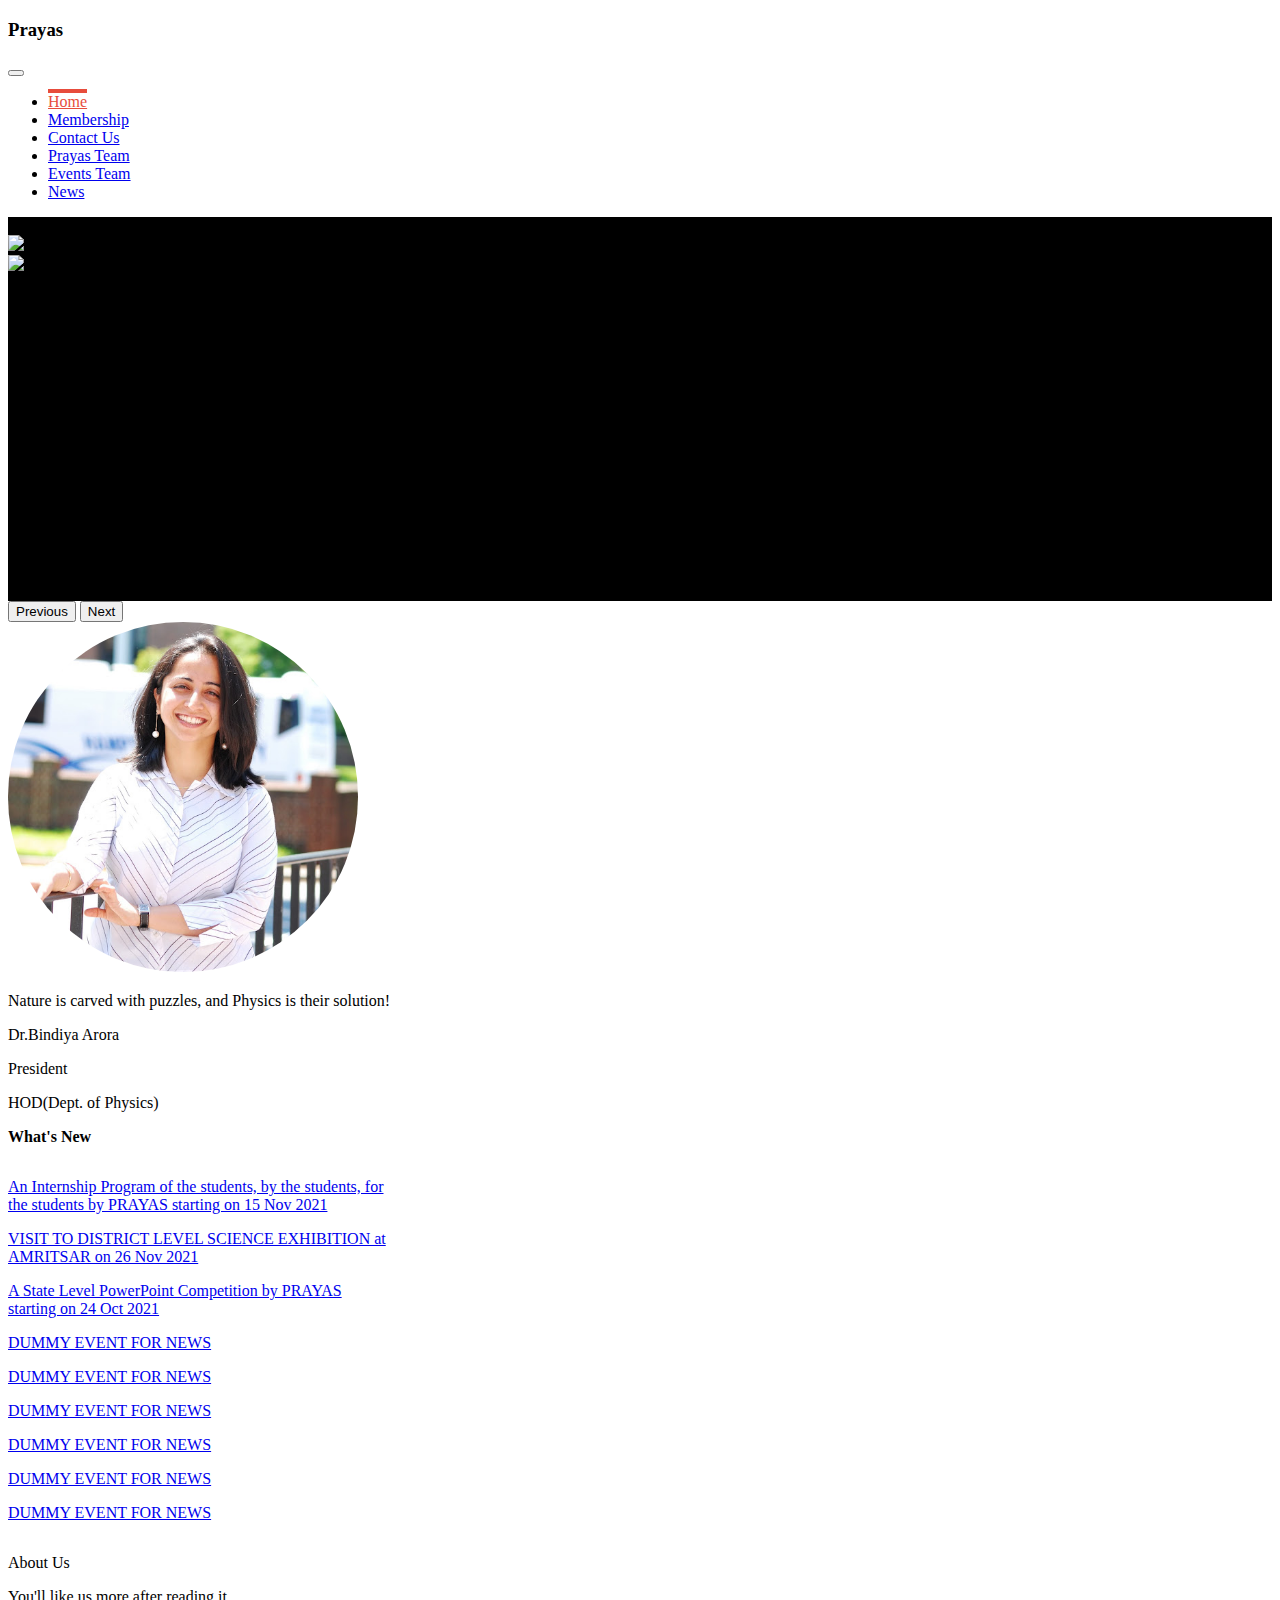
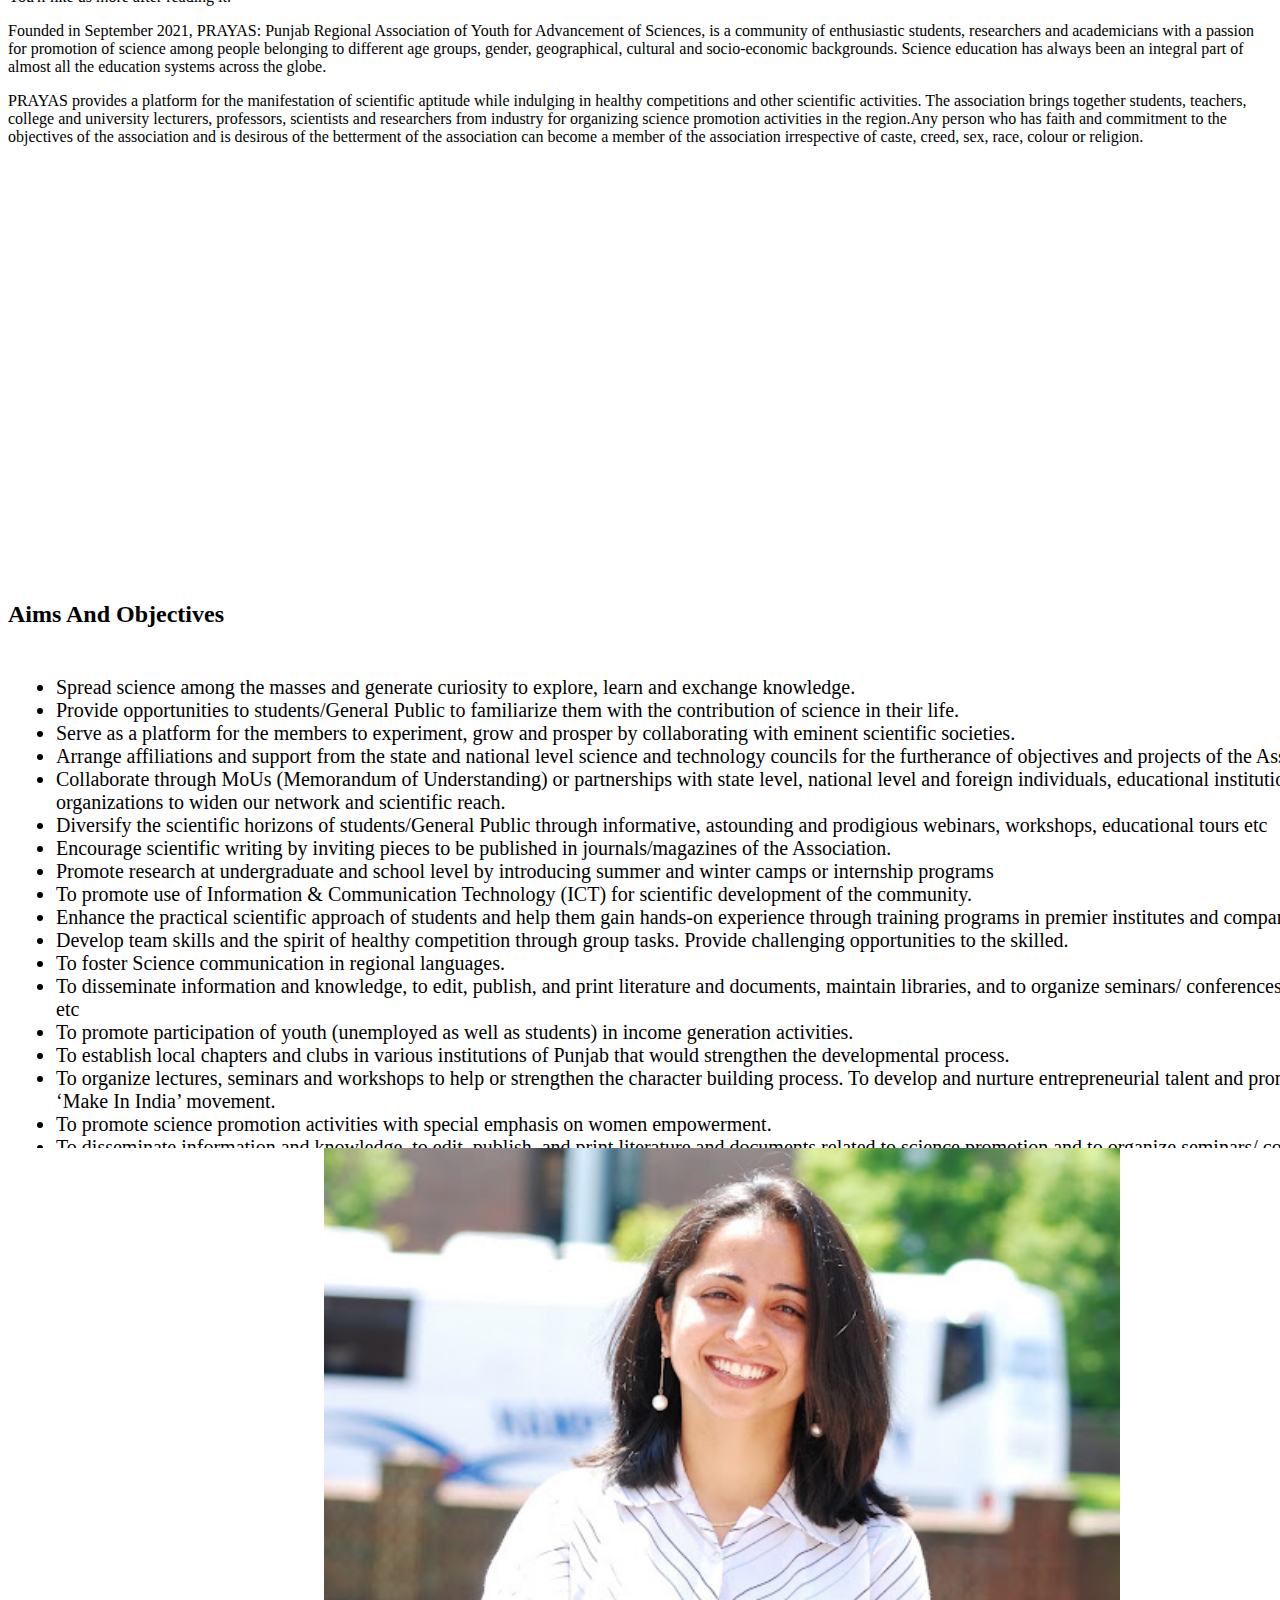
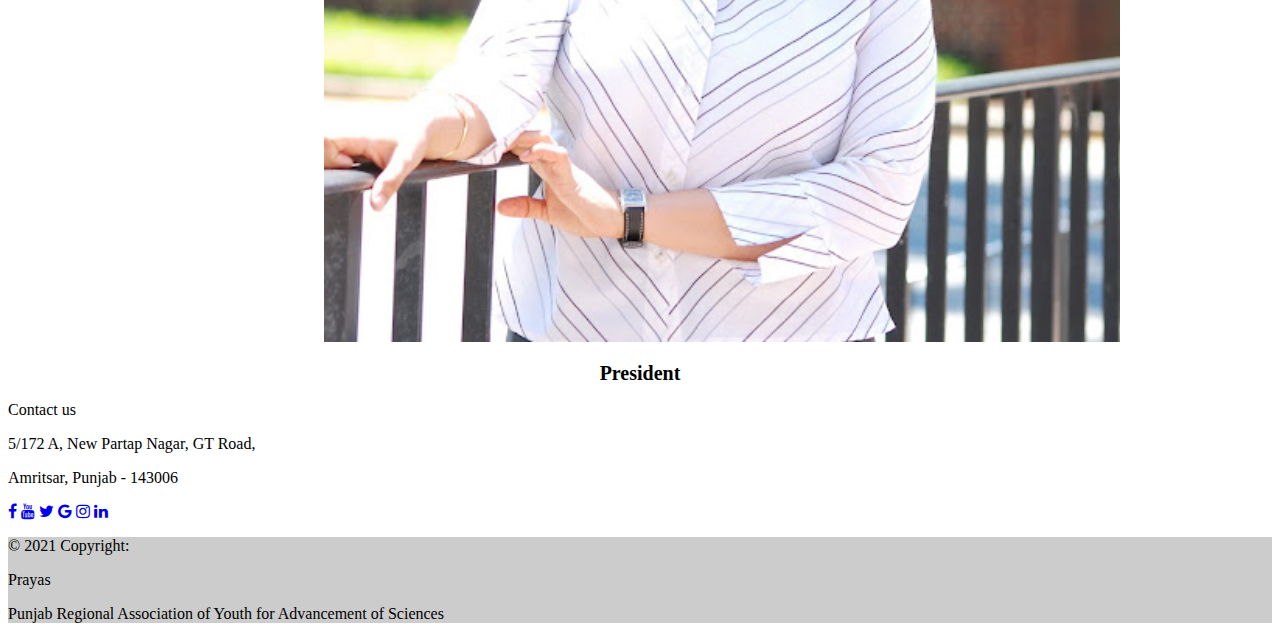
==== index.html @ 65cee2c6 "changes" ====
<!DOCTYPE html>
<html lang="en">
  <head>
    <meta charset="UTF-8" />

    <link
      href="https://cdn.jsdelivr.net/npm/bootstrap@5.1.3/dist/css/bootstrap.min.css"
      rel="stylesheet"
      integrity="sha384-1BmE4kWBq78iYhFldvKuhfTAU6auU8tT94WrHftjDbrCEXSU1oBoqyl2QvZ6jIW3"
      crossorigin="anonymous"
    />
    <link rel="stylesheet" href="style.css" />
    <link
      rel="stylesheet"
      href="https://cdnjs.cloudflare.com/ajax/libs/font-awesome/4.7.0/css/font-awesome.min.css"
    />

    <script src="https://code.jquery.com/jquery-3.6.0.min.js" integrity="sha256-/xUj+3OJU5yExlq6GSYGSHk7tPXikynS7ogEvDej/m4=" crossorigin="anonymous"></script>
    <link href="https://cdn.jsdelivr.net/npm/bootstrap@5.1.3/dist/css/bootstrap.min.css" rel="stylesheet" integrity="sha384-1BmE4kWBq78iYhFldvKuhfTAU6auU8tT94WrHftjDbrCEXSU1oBoqyl2QvZ6jIW3" crossorigin="anonymous">
    <link rel="stylesheet" href="style.css">
    <link rel="stylesheet" href="https://cdnjs.cloudflare.com/ajax/libs/font-awesome/4.7.0/css/font-awesome.min.css">
    <script src="script.js"></script>
    <title>Prayas</title>
</head>
<body>
<nav class="navbar sticky-top navbar-expand-lg bg-dark navbar-dark py-3">
    <div class="container">
        <div class="navbar-header ">
        <h3 class="navbar-brand py-2">Prayas</h3>
        </div>
        <button
          class="navbar-toggler"
          type="button"
          data-bs-toggle="collapse"
          data-bs-target="#navmenu"
        >
          <span class="navbar-toggler-icon"></span>
        </button>
        <div class="collapse navbar-collapse" id="navmenu">
            <ul class="navbar-nav ms-auto">
                <li class="nav-item">
                    <a href="#home" class="nav-link active">Home</a>
                </li>
                <li class="nav-item">
                    <a href="./member.html" class="nav-link">Membership</a>
                </li>
                <li class="nav-item">
                    <a href="#contact" class="nav-link">Contact Us</a>
                </li>
                <li class="nav-item">
                    <a href="./prayas_team.html" class="nav-link">Prayas Team</a>
                </li>
                <li class="nav-item">
                    <a href="#evnts" class="nav-link">Events Team</a>
                </li>
                <li class="nav-item">
                    <a href="#news" class="nav-link">News</a>
                </li>
            </ul>
        </div>
      </div>
    </nav>

<section class = "py-3" id="home">
    <div id="carouselExampleControls" class="carousel slide" data-bs-ride="carousel">
        <div class="carousel-inner car-size">
          <div class="carousel-item active">
            <img
            src="https://images.unsplash.com/photo-1517960413843-0aee8e2b3285?ixlib=rb-1.2.1&ixid=MnwxMjA3fDB8MHxleHBsb3JlLWZlZWR8MXx8fGVufDB8fHx8&w=1000&q=80"
            class="img-style w-100" alt=>
          </div>
          <div class="carousel-item">
            <img
              src="https://cdn.pocket-lint.com/r/s/1200x/assets/images/151442-cameras-feature-stunning-photos-from-the-national-sony-world-photography-awards-2020-image1-evuxphd3mr.jpg"
              class="img-style w-100"
            />
          </div>
          <div class="carousel-item">
            <img
              src="https://media.wired.com/photos/5fb70f2ce7b75db783b7012c/master/pass/Gear-Photos-597589287.jpg"
              class="img-style w-100"
            />
          </div>
        </div>
        <button
          class="carousel-control-prev"
          type="button"
          data-bs-target="#carouselExampleControls"
          data-bs-slide="prev"
        >
          <span class="carousel-control-prev-icon" aria-hidden="true"></span>
          <span class="visually-hidden">Previous</span>
        </button>
        <button
          class="carousel-control-next"
          type="button"
          data-bs-target="#carouselExampleControls"
          data-bs-slide="next"
        >
          <span class="carousel-control-next-icon" aria-hidden="true"></span>
          <span class="visually-hidden">Next</span>
        </button>
      </div>
    </section>

    <section>
      <div class="container">
        <div class="d-flex justify-content-between">
          <div>
            <div class="row justify-content-center">
              <img id="president" src="prayas_images\President.jpeg" alt="" />
              <p class="fw-normal lead text-dark text-center">
                Nature is carved with puzzles, and Physics is their solution!
              </p>
            </div>

            <div class="row bg-light text-center mt-5 justify-content-center">
              <p class="h3 text-dark">Dr.Bindiya Arora</p>
              <p class="fw-normal lead text-dark">President</p>
              <p class="fw-normal lead text-dark">HOD(Dept. of Physics)</p>
            </div>
          </div>

          <div class="p-5">
            <p class="lead text-light">
              <span class="bg-dark p-2" style="border-radius: 35%"
                ><b>What's New</b></span
              >
            </p>
            <div class="list-group border border-dark" id="news">
              <a
                href="https://sites.google.com/view/prayasfellowship/home?authuser=3"
                target="_blank"
                class="list-group-item list-group-item-action myElement"
              >
                <p class="myElement">
                  An Internship Program of the students, by the students, for
                  the students by PRAYAS starting on 15 Nov 2021
                </p>
              </a>
              <a
                href="#"
                class="list-group-item list-group-item-action myElement"
                ><p class="myElement">
                  VISIT TO DISTRICT LEVEL SCIENCE EXHIBITION at AMRITSAR on 26
                  Nov 2021
                </p></a
              >
              <a
                href="https://www.instagram.com/p/CVFcVzNpt9W/"
                target="_blank"
                class="list-group-item list-group-item-action myElement"
                ><p class="myElement">
                  A State Level PowerPoint Competition by PRAYAS starting on 24
                  Oct 2021
                </p></a
              >
              <a
                href="#"
                class="list-group-item list-group-item-action myElement"
                ><p class="myElement">DUMMY EVENT FOR NEWS</p></a
              >
              <a
                href="#"
                class="list-group-item list-group-item-action myElement"
                ><p class="myElement">DUMMY EVENT FOR NEWS</p></a
              >
              <a
                href="#"
                class="list-group-item list-group-item-action myElement"
                ><p class="myElement">DUMMY EVENT FOR NEWS</p></a
              >
              <a
                href="#"
                class="list-group-item list-group-item-action myElement"
                ><p class="myElement">DUMMY EVENT FOR NEWS</p></a
              >
              <a
                href="#"
                class="list-group-item list-group-item-action myElement"
                ><p class="myElement">DUMMY EVENT FOR NEWS</p></a
              >
              <a
                href="#"
                class="list-group-item list-group-item-action myElement"
                ><p class="myElement">DUMMY EVENT FOR NEWS</p></a
              >
            </div>
          </div>
        </div>
      </div>
    </section>

<!-- About us -->
<section class="bg-light mt-5 mb-5">
  <div class="container">
    <div class="row justify-content-evenly align-items-center">
      <div class="col">
        <p class="h2 pb-2 border-bottom border-dark">About Us</p>
        <p>You'll like us more after reading it.</p>
        <p class="pt-2 fw-normal lead text-align">
          Founded in September 2021, PRAYAS: Punjab Regional Association of
          Youth for Advancement of Sciences, is a community of enthusiastic
          students, researchers and academicians with a passion for
          promotion of science among people belonging to different age
          groups, gender, geographical, cultural and socio-economic
          backgrounds. Science education has always been an integral part of
          almost all the education systems across the globe.
        </p>
        <p class="pt-2 fw-normal lead text-align">
          PRAYAS provides a platform for the manifestation of scientific
          aptitude while indulging in healthy competitions and other
          scientific activities. The association brings together students,
          teachers, college and university lecturers, professors, scientists
          and researchers from industry for organizing science promotion
          activities in the region.Any person who has faith and commitment
          to the objectives of the association and is desirous of the
          betterment of the association can become a member of the
          association irrespective of caste, creed, sex, race, colour or
          religion.
        </p>
      </div>
      <div class="col">
        <iframe
          width="660"
          height="415"
          src="https://www.youtube.com/embed/JRkEW9ooiVI"
          title="YouTube video player"
          frameborder="0"
          allow="accelerometer; autoplay; clipboard-write; encrypted-media; gyroscope; picture-in-picture"
          allowfullscreen
        ></iframe>
      </div>
    </div>
  </div>
</section>


<!-- AIMS AND OBJECTIVES-->
<section class = 'bg-light mt-5 mb-5 '>
    <div class="container">
        <div class="row">
            <div class="col">
                <h2 class = "pb-2 border-bottom border-dark">Aims And Objectives</h2>
                <div class="scroll-bg">
                    <div class="scroll-div">
                        <div class="scroll-object">
                            <ul class = "li-text">
                                <li>Spread science among the masses and generate curiosity to explore, learn and exchange knowledge. </li>
                                <li>Provide opportunities to students/General Public to familiarize them with the contribution of science in their life.</li>
                                <li>Serve as a platform for the members to experiment, grow and prosper by collaborating with eminent scientific societies.</li>
                                <li>Arrange affiliations and support from the state and national level science and technology councils for the furtherance of objectives and projects of the Association.  </li>
                                <li>Collaborate through MoUs (Memorandum of Understanding) or partnerships with state level, national level and foreign individuals, educational institutions and organizations to widen our network and scientific reach. </li>
                                <li>Diversify the scientific horizons of students/General Public through informative, astounding and prodigious webinars, workshops, educational tours etc</li>
                                <li> Encourage scientific writing by inviting pieces to be published in journals/magazines of the Association.</li>
                                <li>Promote research at undergraduate and school level by introducing summer and winter camps or internship programs</li>
                                <li>To promote use of Information & Communication Technology (ICT) for scientific development of the community.  </li>
                                <li>Enhance the practical scientific approach of students and help them gain hands-on  experience through training programs in premier institutes and companies.</li>
                                <li>Develop team skills and the spirit of healthy competition through group tasks.  Provide challenging opportunities to the skilled.</li>
                                <li>To foster Science communication in regional languages.</li>
                                <li>To disseminate information and knowledge, to edit, publish, and print literature and documents, maintain libraries, and to organize seminars/ conferences/ meetings etc</li>
                                <li>To promote participation of youth (unemployed as well as students) in income generation activities.</li>
                                <li>To establish local chapters and clubs in various institutions of Punjab that would strengthen the developmental process. </li>
                                <li>To organize lectures, seminars and workshops to help or strengthen the character building process.  To develop and nurture entrepreneurial talent and promote the ‘Make In India’ movement.</li>
                                <li>To promote science promotion activities with special emphasis on women empowerment. </li>
                                <li>To disseminate information and knowledge, to edit, publish, and print literature and documents related to science promotion and to organize seminars/ conferences/ meetings etc.</li>
                                <li>To work for environmental awareness, sustainable development and participative management of local natural resources for village level development.  </li>
                                <li>To arrange and organize various kinds of child welfare programmes/activities.</li>
                                <li> To conduct research in science education and other disciplines on the different subjects relating to science education. </li>
                                <li> To do all such acts, as may be useful and necessary for the attainment of the above objects</li>
                            </ul>
                        </div>
                    </div>
                </div>
            </div>
            <div class="col ml-5 py-3">
                <div class="img-with-text-below">
                <img src="./Images/President.jpeg" class="press-img" alt="...">
                <p><div style="text-align: center; font-size: 20px;" ><b>President</b></div></p>
                </div>
            </div>
        </div>
    </div>
</section>

    <!-- Footer -->
    <footer class="bg-dark text-center text-white">
      <div class="container">
        <!-- Contact us -->
        <section class="mb-4" id="contact">
          <p class="h3 pb-2 border-bottom border-light">Contact us</p>
          <p>5/172 A, New Partap Nagar, GT Road,</p>
          <p>Amritsar, Punjab - 143006</p>
          <a
            class="btn btn-outline-light btn-floating m-1"
            href="https://www.facebook.com/profile.php?id=100073539512979"
            role="button"
            target="_blank"
            data-toggle="tooltip"
            title="Prayas Punjab"
            ><i class="fa fa-facebook"></i
          ></a>
          <a
            class="btn btn-outline-light btn-floating m-1"
            href="https://www.youtube.com/channel/UCmA3kHQX3b5JUBUaGUchQCQ"
            role="button"
            target="_blank"
            data-toggle="tooltip"
            title="PRAYAS"
            ><i class="fa fa-youtube"></i
          ></a>
          <a
            class="btn btn-outline-light btn-floating m-1"
            href="https://twitter.com/PrayasPunjab"
            role="button"
            target="_blank"
            data-toggle="tooltip"
            title="@PrayasPunjab"
            ><i class="fa fa-twitter"></i
          ></a>

          <a
            class="btn btn-outline-light btn-floating m-1"
            href="#"
            role="button"
            target="_blank"
            ><i class="fa fa-google"></i
          ></a>

          <a
            class="btn btn-outline-light btn-floating m-1"
            href="https://www.instagram.com/prayas_punjab/"
            role="button"
            target="_blank"
            data-toggle="tooltip"
            title="@prayas_punjab"
            ><i class="fa fa-instagram"></i
          ></a>

          <a
            class="btn btn-outline-light btn-floating m-1"
            href="https://www.linkedin.com/in/prayas-punjab-9a05b8222/"
            role="button"
            target="_blank"
            data-toggle="tooltip"
            title="PRAYAS PUNJAB"
            ><i class="fa fa-linkedin"></i
          ></a>
        </section>

        <!-- Copyright -->
        <section>
          <div class="container">
            <div
              class="text-center p-1"
              style="background-color: rgba(0, 0, 0, 0.2)"
            >
              <p>© 2021 Copyright:</p>
              <p>Prayas</p>
              <p>
                Punjab Regional Association of Youth for Advancement of Sciences
              </p>
            </div>
          </div>
        </section>
      </div>
    </footer>


<!--<script type="text/javascript">-->
<!--    $(document).on('click','ul li',function(){-->
<!--        $(this).addClass('active').siblings().removeClass('active');-->
<!--    })-->
<!--</script>-->


<script src="script.js"></script>
<script src="https://cdn.jsdelivr.net/npm/bootstrap@5.1.3/dist/js/bootstrap.bundle.min.js" integrity="sha384-ka7Sk0Gln4gmtz2MlQnikT1wXgYsOg+OMhuP+IlRH9sENBO0LRn5q+8nbTov4+1p" crossorigin="anonymous"></script>
</body>
</html>
---- style.css ----
html{
  scroll-behavior: smooth;
}

.img-style {
  height: 24rem;
  object-fit: contain;
}

.car-size {
  height: 24rem;
  background: black;
}
#news {
  overflow-y: scroll;
  max-height: 400px;
  width: 30vw;
}
#president {
  width: 350px;
  border-radius: 50%;
}
.myElement:hover {
  color: white;
  background: #0d47a1;
}
#news::-webkit-scrollbar {
  width: 8px;
  background-color: #f5f5f5;
}
#news::-webkit-scrollbar-thumb {
  background-color: black;
  outline: 1px solid slategrey;
}
.visitLink {
  display: flex;
  align-items: center;
  justify-content: center;
}
.img-container {
  width: 100vw;
  height: 50vh;
}
.press-img {
  width: 63%;
  margin-left: 25%;
}

.scroll-bg {
  width: 180%;
}
.scroll-div {
  width: 60%;
  height: 500px;
  overflow: hidden;
  overflow-y: scroll;
}
.scroll-object {
  padding: 8px;
}

div::-webkit-scrollbar {
  width: 0.5vw;
}

div::-webkit-scrollbar-thumb {
  background-color: rgba(52, 110, 235, 0.2);
}
div::-webkit-scrollbar-thumb:hover {
  background-color: rgba(52, 110, 235, 0.8);
}
/**:before,*/
/**:after{*/
/*    padding: 0;*/
/*    margin: 0;*/
/*    box-sizing: border-box;*/
/*}*/
/*a:after{*/
/*    content: "";*/
/*    position: absolute;*/
/*    background-color: #ff3c78;*/
/*    height: 3px;*/
/*    width: 0;*/
/*    left: 0;*/
/*    bottom: -10px;*/
/*    transition: 0.3s;*/
/*}*/
/*a:hover{*/
/*    color:white;*/
/*}*/
/*a:hover:after{*/
/*    width: 100%;*/
/*}*/

/*.navbar-expand-lg .navbar-nav .nav-link{*/
/*    padding: 2rem 1.2rem;*/
/*    font-size: 1.4rem;*/
/*    position: relative;*/
/*}*/
.navbar-expand-lg .navbar-nav .nav-link:hover {
  border-top: 4px solid #e74c3c;
  transition: 0.3s;
}
.navbar-expand-lg .navbar-nav .nav-link.active {
  border-top: 4px solid #e74c3c;
  color: #e74c3c;
}

.li-text{
  font-size: 1.25rem;
}


@media (max-width: 500px) {

}
---- style.css ----
html{
  scroll-behavior: smooth;
}

.img-style {
  height: 24rem;
  object-fit: contain;
}

.car-size {
  height: 24rem;
  background: black;
}
#news {
  overflow-y: scroll;
  max-height: 400px;
  width: 30vw;
}
#president {
  width: 350px;
  border-radius: 50%;
}
.myElement:hover {
  color: white;
  background: #0d47a1;
}
#news::-webkit-scrollbar {
  width: 8px;
  background-color: #f5f5f5;
}
#news::-webkit-scrollbar-thumb {
  background-color: black;
  outline: 1px solid slategrey;
}
.visitLink {
  display: flex;
  align-items: center;
  justify-content: center;
}
.img-container {
  width: 100vw;
  height: 50vh;
}
.press-img {
  width: 63%;
  margin-left: 25%;
}

.scroll-bg {
  width: 180%;
}
.scroll-div {
  width: 60%;
  height: 500px;
  overflow: hidden;
  overflow-y: scroll;
}
.scroll-object {
  padding: 8px;
}

div::-webkit-scrollbar {
  width: 0.5vw;
}

div::-webkit-scrollbar-thumb {
  background-color: rgba(52, 110, 235, 0.2);
}
div::-webkit-scrollbar-thumb:hover {
  background-color: rgba(52, 110, 235, 0.8);
}
/**:before,*/
/**:after{*/
/*    padding: 0;*/
/*    margin: 0;*/
/*    box-sizing: border-box;*/
/*}*/
/*a:after{*/
/*    content: "";*/
/*    position: absolute;*/
/*    background-color: #ff3c78;*/
/*    height: 3px;*/
/*    width: 0;*/
/*    left: 0;*/
/*    bottom: -10px;*/
/*    transition: 0.3s;*/
/*}*/
/*a:hover{*/
/*    color:white;*/
/*}*/
/*a:hover:after{*/
/*    width: 100%;*/
/*}*/

/*.navbar-expand-lg .navbar-nav .nav-link{*/
/*    padding: 2rem 1.2rem;*/
/*    font-size: 1.4rem;*/
/*    position: relative;*/
/*}*/
.navbar-expand-lg .navbar-nav .nav-link:hover {
  border-top: 4px solid #e74c3c;
  transition: 0.3s;
}
.navbar-expand-lg .navbar-nav .nav-link.active {
  border-top: 4px solid #e74c3c;
  color: #e74c3c;
}

.li-text{
  font-size: 1.25rem;
}


@media (max-width: 500px) {

}
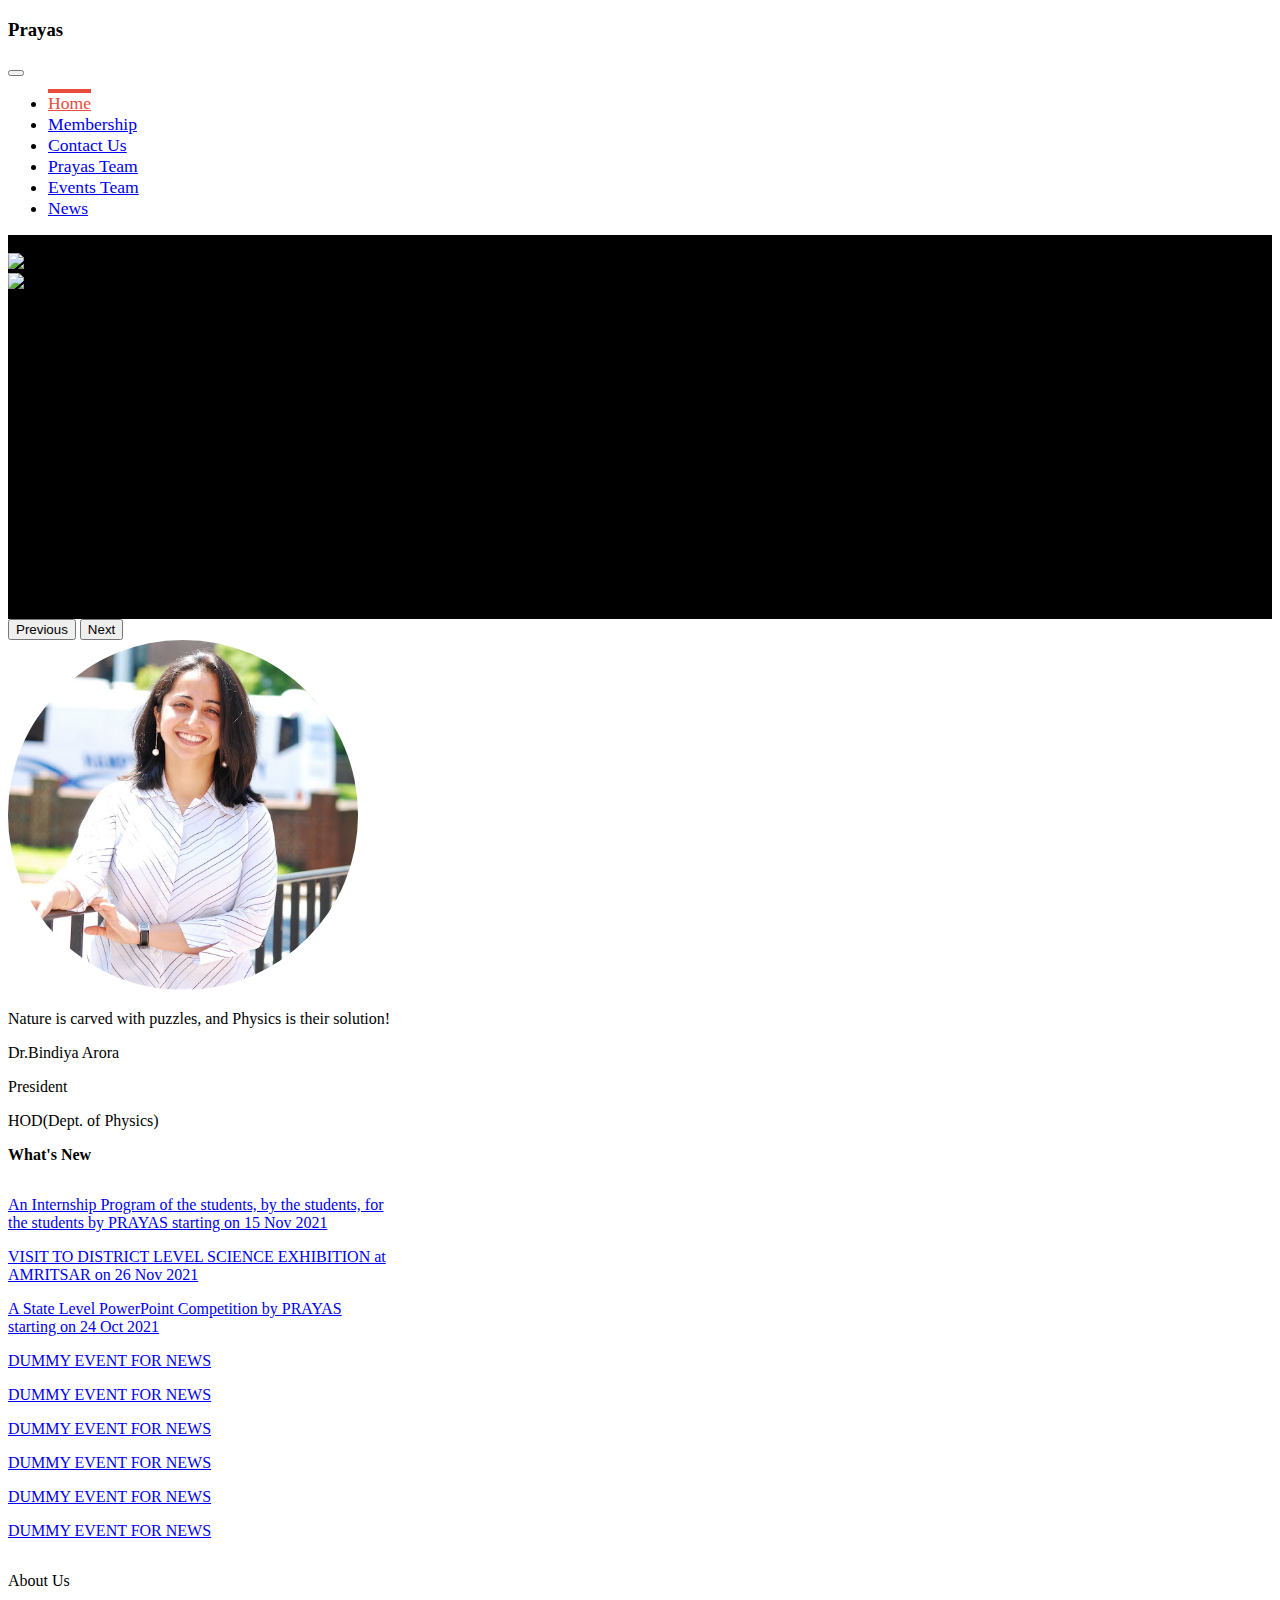
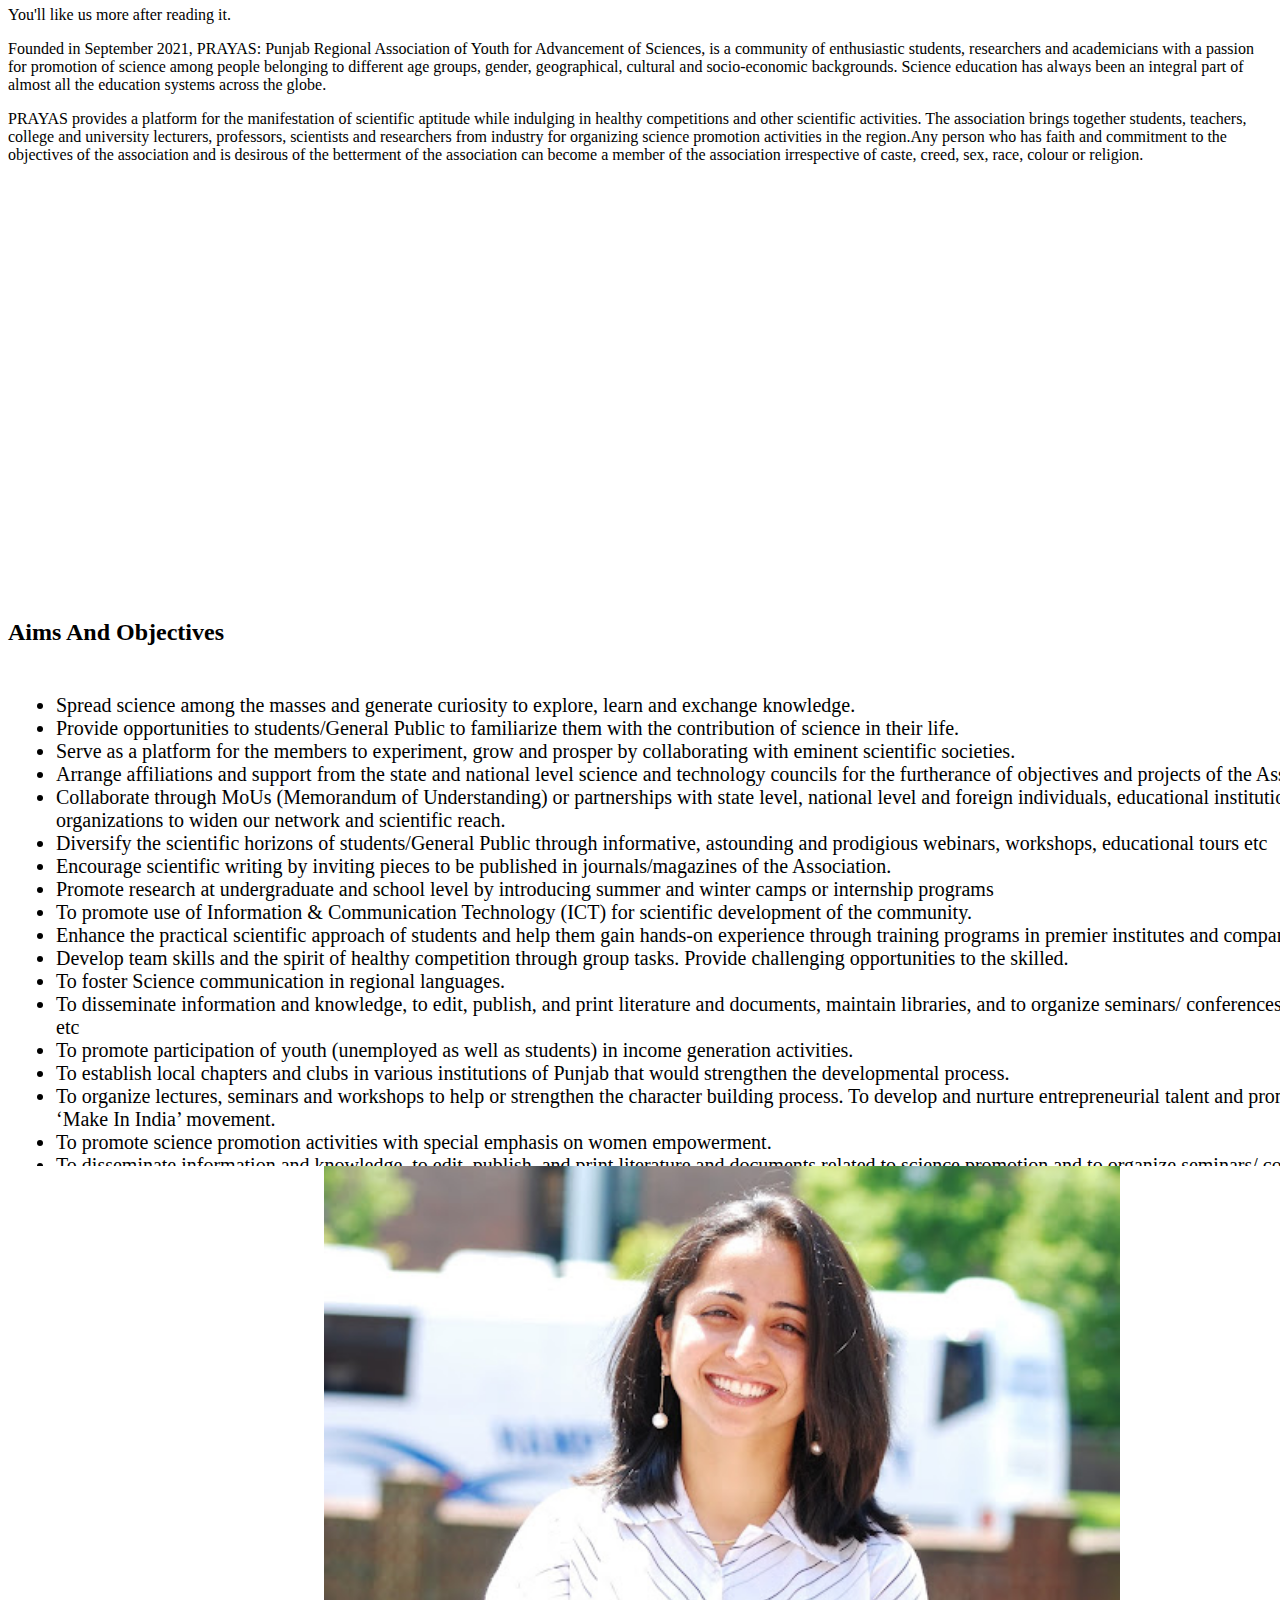
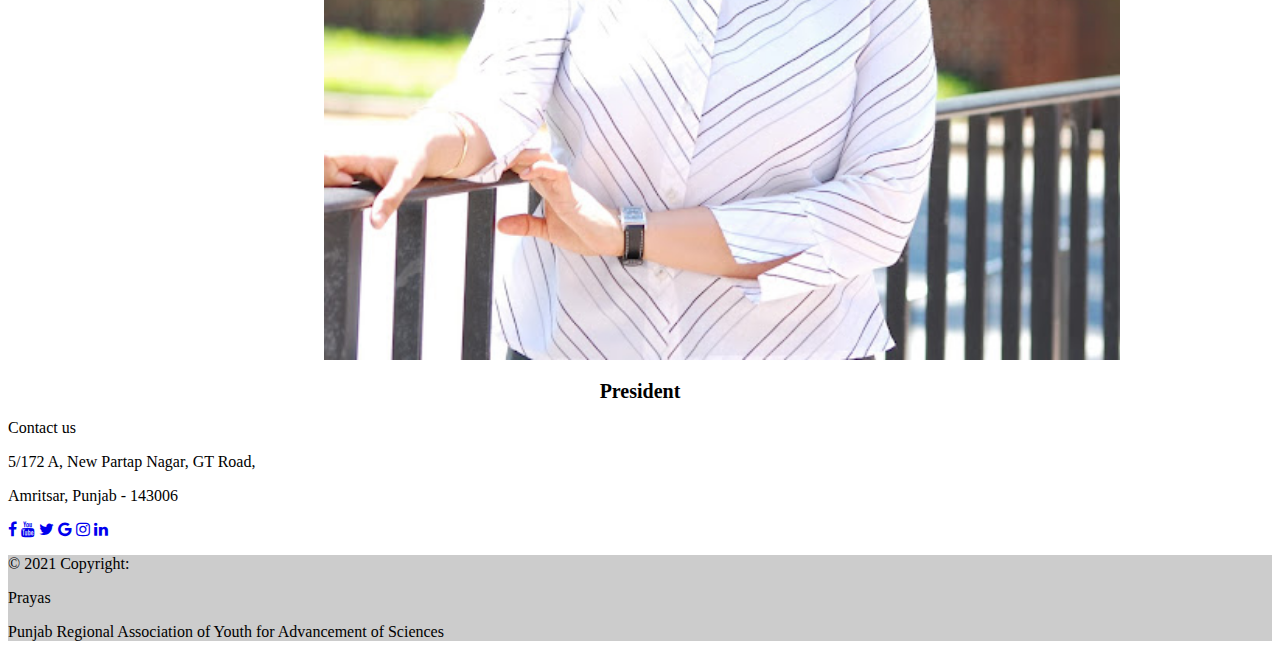
==== commit bfb90b5d: "changes9" ====
--- a/index.html
+++ b/index.html
@@ -2,6 +2,7 @@
 <html lang="en">
   <head>
     <meta charset="UTF-8" />
+      <meta content="width=device-width, initial-scale=1" name="viewport" />
 
     <link
       href="https://cdn.jsdelivr.net/npm/bootstrap@5.1.3/dist/css/bootstrap.min.css"
@@ -245,29 +246,29 @@
                 <div class="scroll-bg">
                     <div class="scroll-div">
                         <div class="scroll-object">
-                            <ul class = "li-text">
-                                <li>Spread science among the masses and generate curiosity to explore, learn and exchange knowledge. </li>
-                                <li>Provide opportunities to students/General Public to familiarize them with the contribution of science in their life.</li>
-                                <li>Serve as a platform for the members to experiment, grow and prosper by collaborating with eminent scientific societies.</li>
-                                <li>Arrange affiliations and support from the state and national level science and technology councils for the furtherance of objectives and projects of the Association.  </li>
-                                <li>Collaborate through MoUs (Memorandum of Understanding) or partnerships with state level, national level and foreign individuals, educational institutions and organizations to widen our network and scientific reach. </li>
-                                <li>Diversify the scientific horizons of students/General Public through informative, astounding and prodigious webinars, workshops, educational tours etc</li>
-                                <li> Encourage scientific writing by inviting pieces to be published in journals/magazines of the Association.</li>
-                                <li>Promote research at undergraduate and school level by introducing summer and winter camps or internship programs</li>
-                                <li>To promote use of Information & Communication Technology (ICT) for scientific development of the community.  </li>
-                                <li>Enhance the practical scientific approach of students and help them gain hands-on  experience through training programs in premier institutes and companies.</li>
-                                <li>Develop team skills and the spirit of healthy competition through group tasks.  Provide challenging opportunities to the skilled.</li>
-                                <li>To foster Science communication in regional languages.</li>
-                                <li>To disseminate information and knowledge, to edit, publish, and print literature and documents, maintain libraries, and to organize seminars/ conferences/ meetings etc</li>
-                                <li>To promote participation of youth (unemployed as well as students) in income generation activities.</li>
-                                <li>To establish local chapters and clubs in various institutions of Punjab that would strengthen the developmental process. </li>
-                                <li>To organize lectures, seminars and workshops to help or strengthen the character building process.  To develop and nurture entrepreneurial talent and promote the ‘Make In India’ movement.</li>
-                                <li>To promote science promotion activities with special emphasis on women empowerment. </li>
-                                <li>To disseminate information and knowledge, to edit, publish, and print literature and documents related to science promotion and to organize seminars/ conferences/ meetings etc.</li>
-                                <li>To work for environmental awareness, sustainable development and participative management of local natural resources for village level development.  </li>
-                                <li>To arrange and organize various kinds of child welfare programmes/activities.</li>
-                                <li> To conduct research in science education and other disciplines on the different subjects relating to science education. </li>
-                                <li> To do all such acts, as may be useful and necessary for the attainment of the above objects</li>
+                            <ul class = "li-text px-3">
+                                <li class = "li-text">Spread science among the masses and generate curiosity to explore, learn and exchange knowledge. </li>
+                                <li class = "li-text">Provide opportunities to students/General Public to familiarize them with the contribution of science in their life.</li>
+                                <li class = "li-text">Serve as a platform for the members to experiment, grow and prosper by collaborating with eminent scientific societies.</li>
+                                <li class = "li-text">Arrange affiliations and support from the state and national level science and technology councils for the furtherance of objectives and projects of the Association.  </li>
+                                <li class = "li-text">Collaborate through MoUs (Memorandum of Understanding) or partnerships with state level, national level and foreign individuals, educational institutions and organizations to widen our network and scientific reach. </li>
+                                <li class = "li-text">Diversify the scientific horizons of students/General Public through informative, astounding and prodigious webinars, workshops, educational tours etc</li>
+                                <li class = "li-text"> Encourage scientific writing by inviting pieces to be published in journals/magazines of the Association.</li>
+                                <li class = "li-text">Promote research at undergraduate and school level by introducing summer and winter camps or internship programs</li>
+                                <li class = "li-text">To promote use of Information & Communication Technology (ICT) for scientific development of the community.  </li>
+                                <li class = "li-text">Enhance the practical scientific approach of students and help them gain hands-on  experience through training programs in premier institutes and companies.</li>
+                                <li class = "li-text">Develop team skills and the spirit of healthy competition through group tasks.  Provide challenging opportunities to the skilled.</li>
+                                <li class = "li-text">To foster Science communication in regional languages.</li>
+                                <li class = "li-text">To disseminate information and knowledge, to edit, publish, and print literature and documents, maintain libraries, and to organize seminars/ conferences/ meetings etc</li>
+                                <li class = "li-text">To promote participation of youth (unemployed as well as students) in income generation activities.</li>
+                                <li class = "li-text">To establish local chapters and clubs in various institutions of Punjab that would strengthen the developmental process. </li>
+                                <li class = "li-text">To organize lectures, seminars and workshops to help or strengthen the character building process.  To develop and nurture entrepreneurial talent and promote the ‘Make In India’ movement.</li>
+                                <li class = "li-text">To promote science promotion activities with special emphasis on women empowerment. </li>
+                                <li class = "li-text">To disseminate information and knowledge, to edit, publish, and print literature and documents related to science promotion and to organize seminars/ conferences/ meetings etc.</li>
+                                <li class = "li-text">To work for environmental awareness, sustainable development and participative management of local natural resources for village level development.  </li>
+                                <li class = "li-text">To arrange and organize various kinds of child welfare programmes/activities.</li>
+                                <li class = "li-text"> To conduct research in science education and other disciplines on the different subjects relating to science education. </li>
+                                <li class = "li-text"> To do all such acts, as may be useful and necessary for the attainment of the above objects</li>
                             </ul>
                         </div>
                     </div>
--- a/style.css
+++ b/style.css
@@ -109,8 +109,12 @@
 .li-text{
   font-size: 1.25rem;
 }
-
+li{
+  font-size: 1.1rem;
+}
 
 @media (max-width: 500px) {
-
+li{
+  font-size: 1.1rem;
+}
 }--- a/style.css
+++ b/style.css
@@ -109,8 +109,12 @@
 .li-text{
   font-size: 1.25rem;
 }
-
+li{
+  font-size: 1.1rem;
+}
 
 @media (max-width: 500px) {
-
+li{
+  font-size: 1.1rem;
+}
 }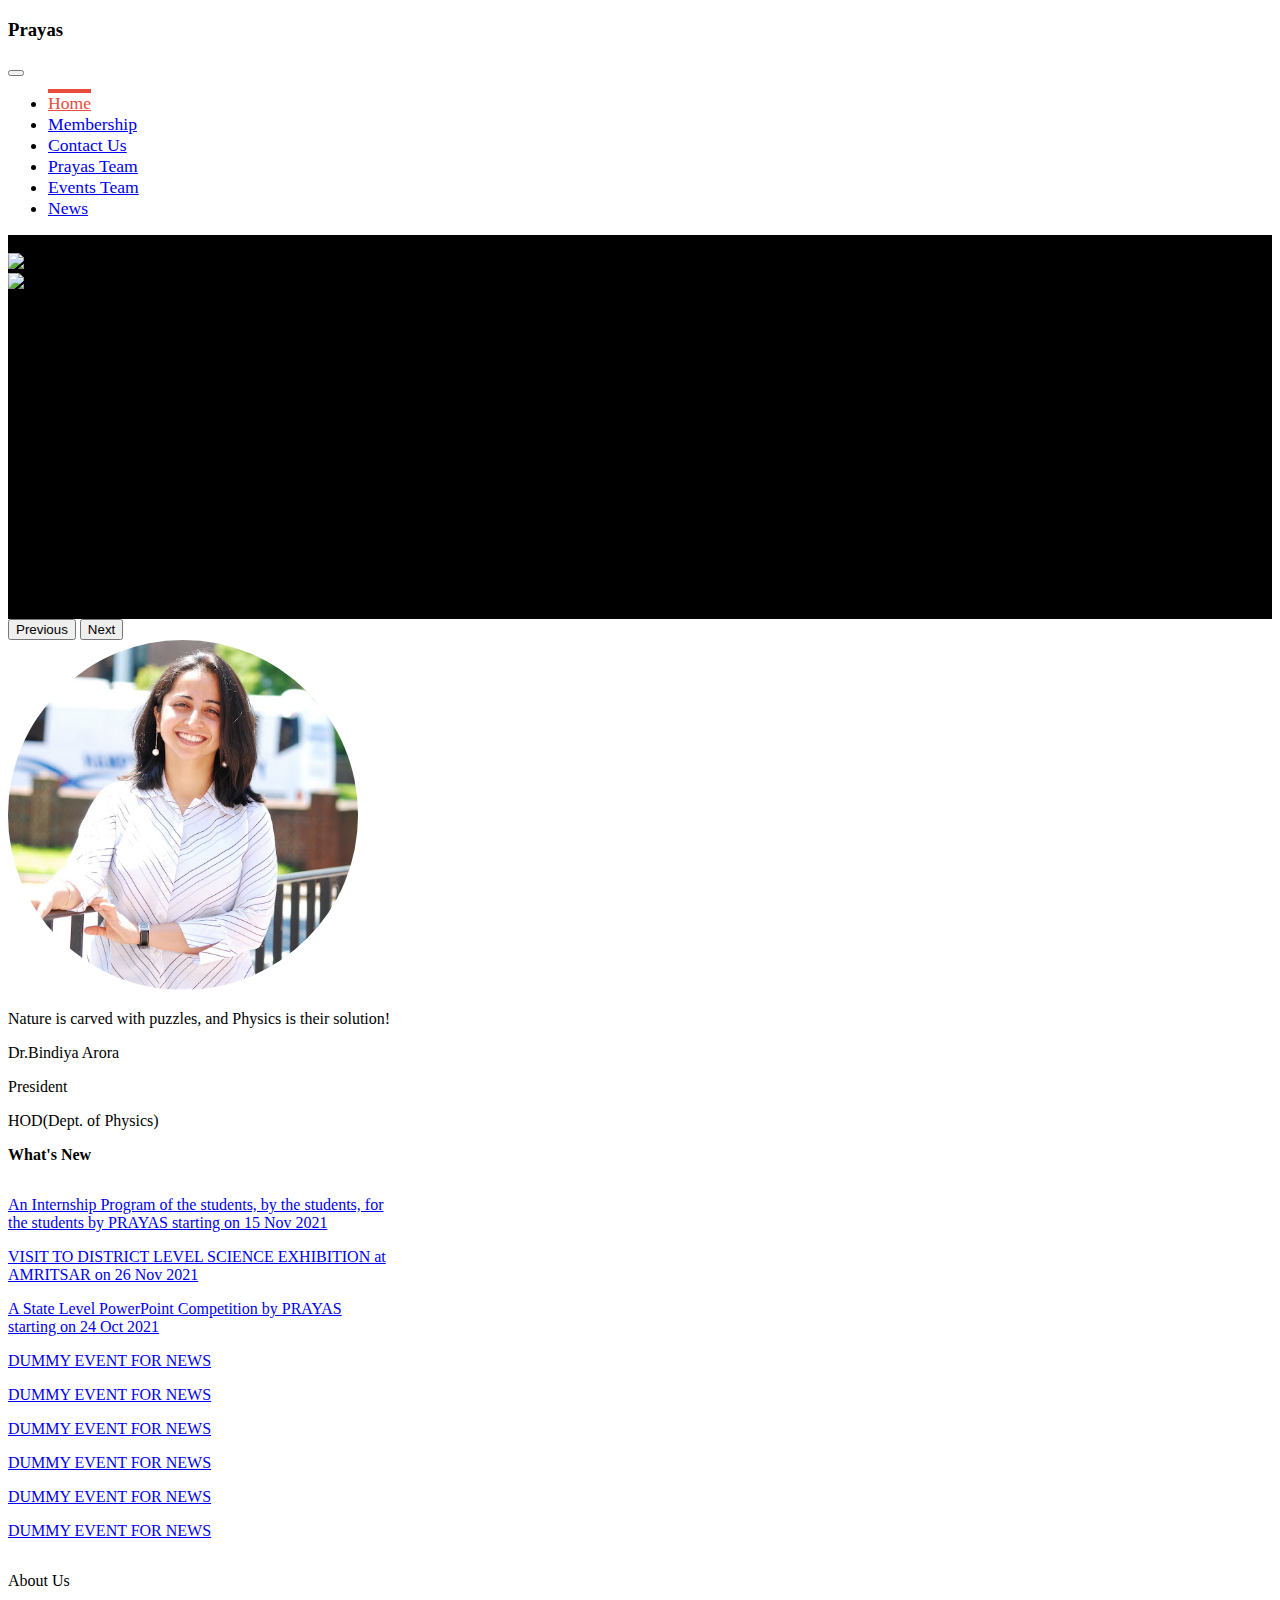
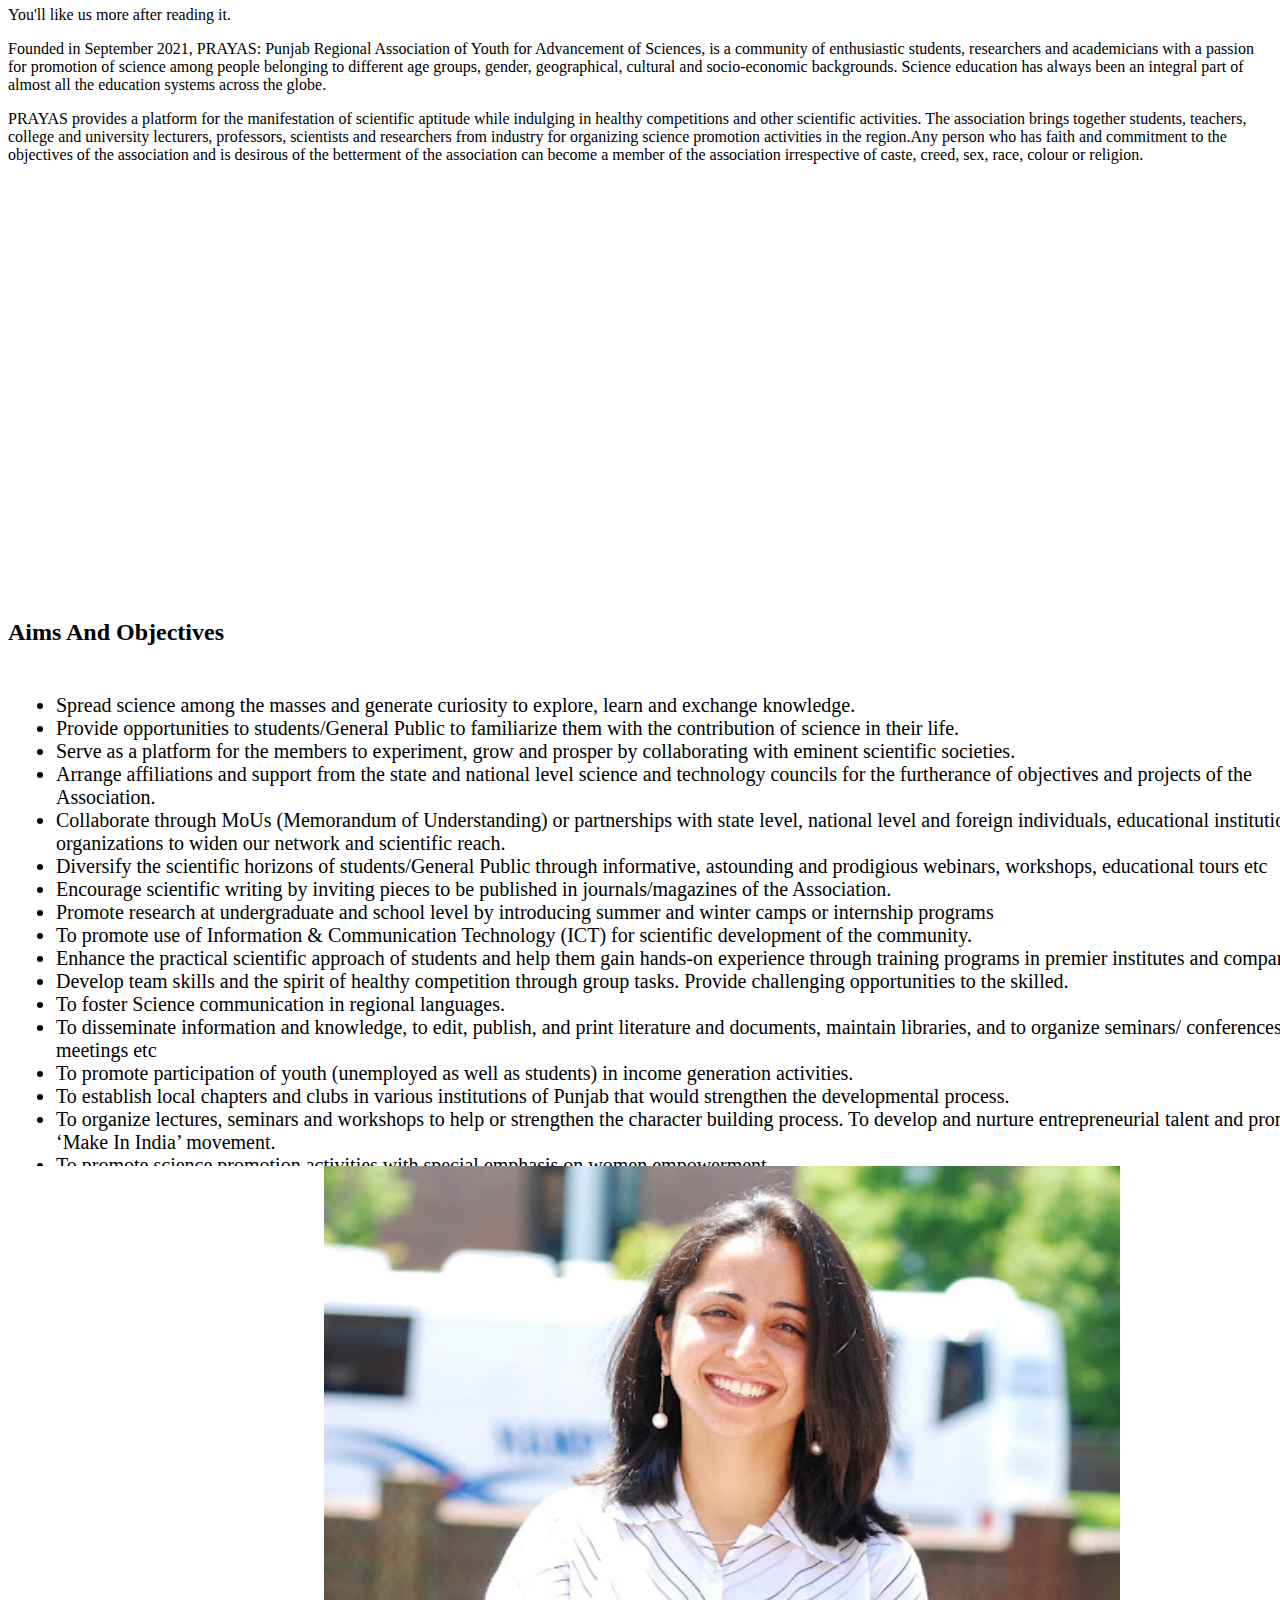
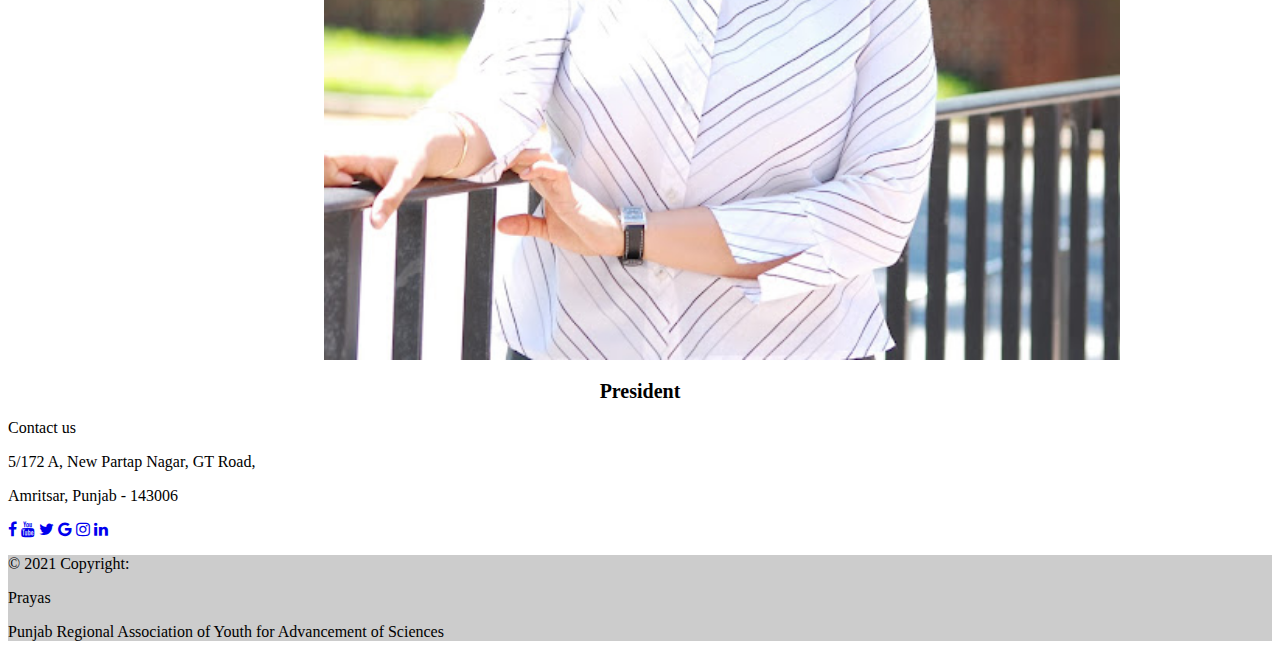
==== commit 8c862981: "changes9" ====
--- a/index.html
+++ b/index.html
@@ -246,7 +246,7 @@
                 <div class="scroll-bg">
                     <div class="scroll-div">
                         <div class="scroll-object">
-                            <ul class = "li-text px-3">
+                            <ul class = "li-text">
                                 <li class = "li-text">Spread science among the masses and generate curiosity to explore, learn and exchange knowledge. </li>
                                 <li class = "li-text">Provide opportunities to students/General Public to familiarize them with the contribution of science in their life.</li>
                                 <li class = "li-text">Serve as a platform for the members to experiment, grow and prosper by collaborating with eminent scientific societies.</li>
--- a/style.css
+++ b/style.css
@@ -108,13 +108,14 @@
 
 .li-text{
   font-size: 1.25rem;
+  margin-right: 0.5rem;
 }
 li{
   font-size: 1.1rem;
 }
 
-@media (max-width: 500px) {
+@media only screen and (max-width: 500px) {
 li{
-  font-size: 1.1rem;
+  font-size: 2.0rem;
 }
 }--- a/style.css
+++ b/style.css
@@ -108,13 +108,14 @@
 
 .li-text{
   font-size: 1.25rem;
+  margin-right: 0.5rem;
 }
 li{
   font-size: 1.1rem;
 }
 
-@media (max-width: 500px) {
+@media only screen and (max-width: 500px) {
 li{
-  font-size: 1.1rem;
+  font-size: 2.0rem;
 }
 }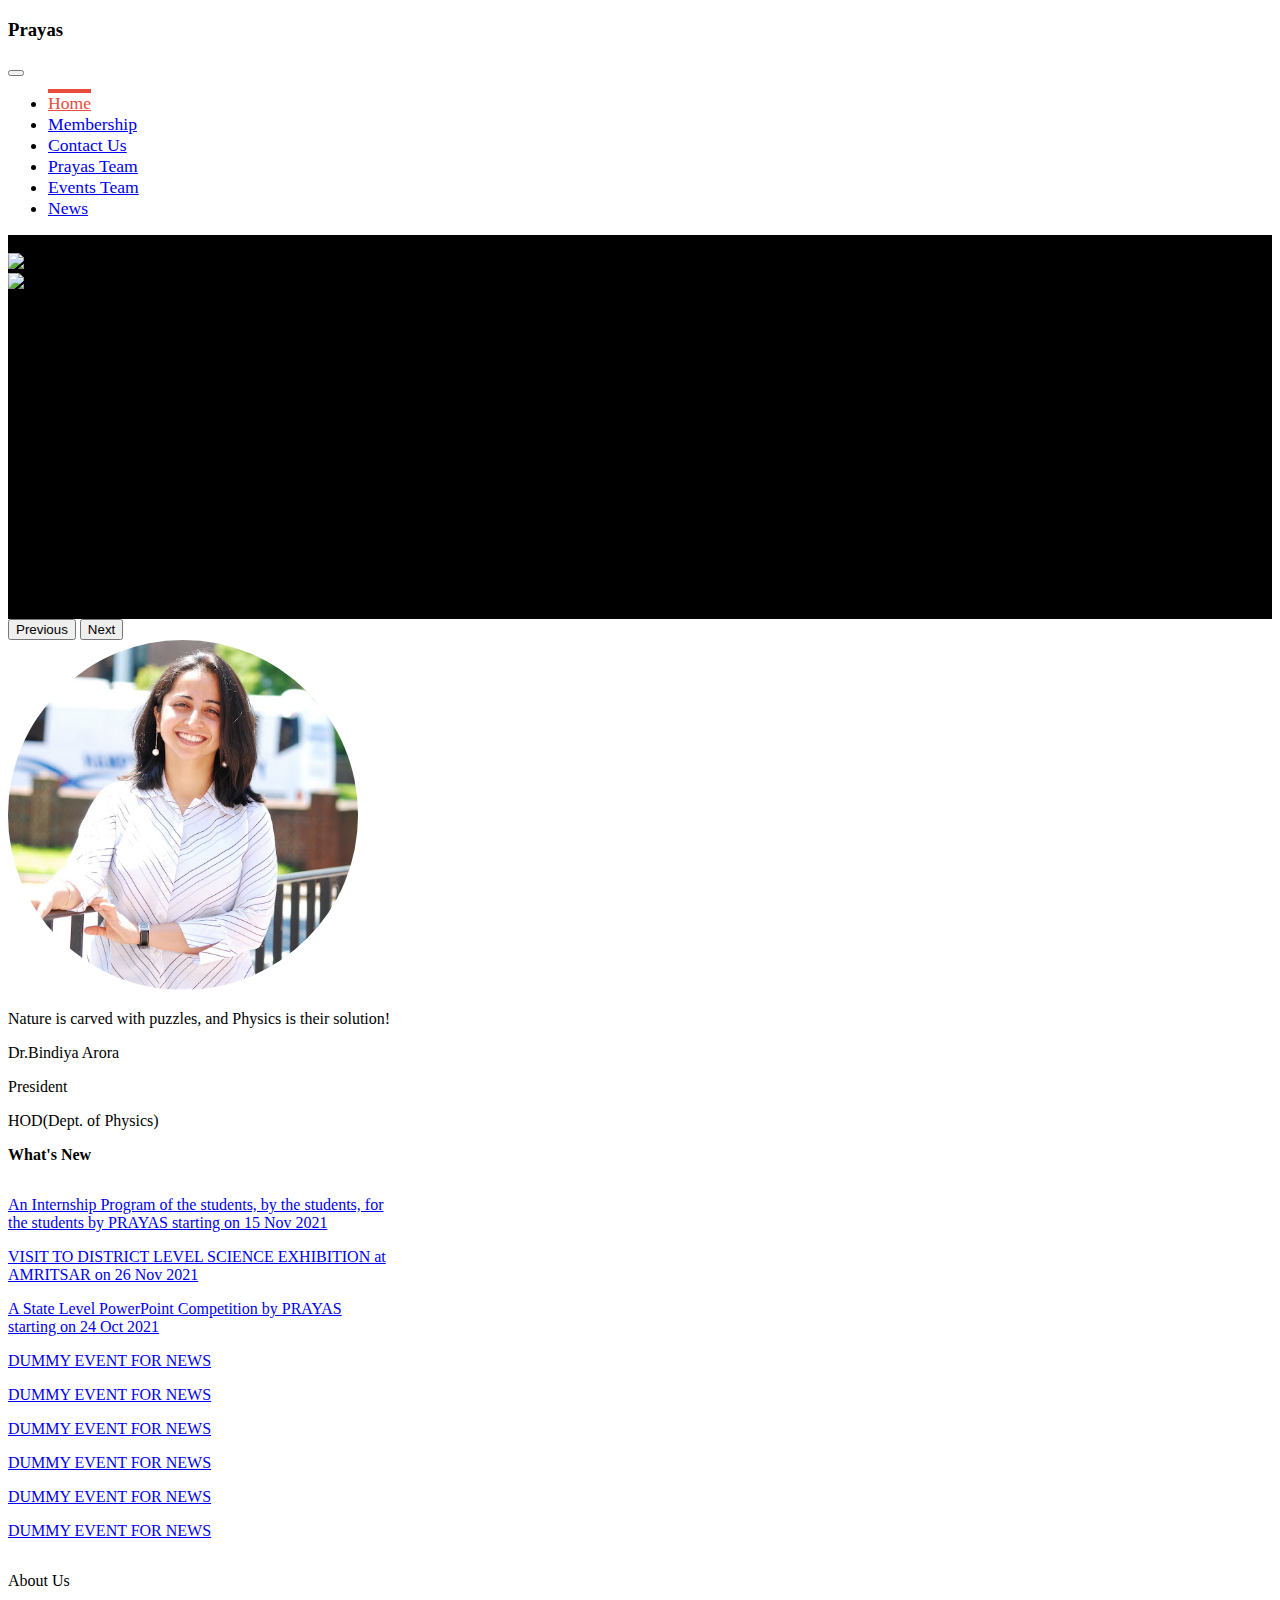
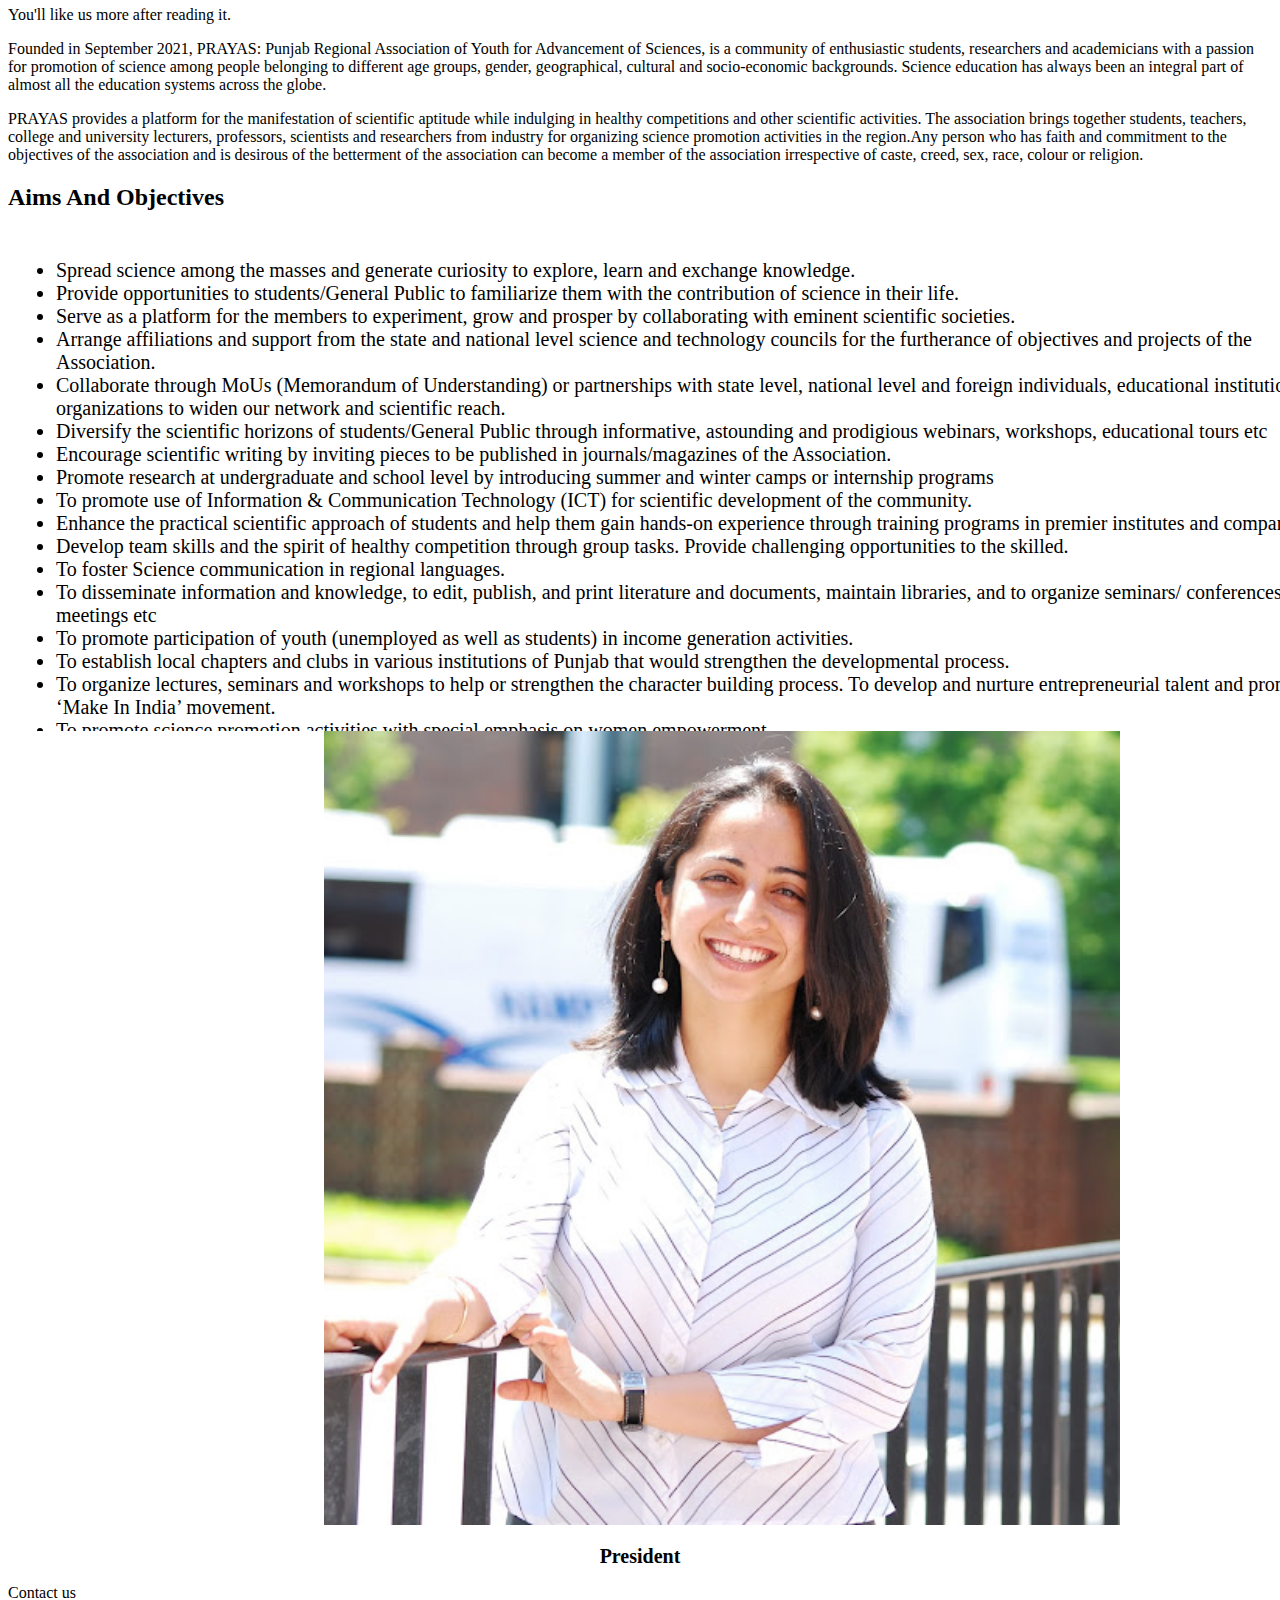
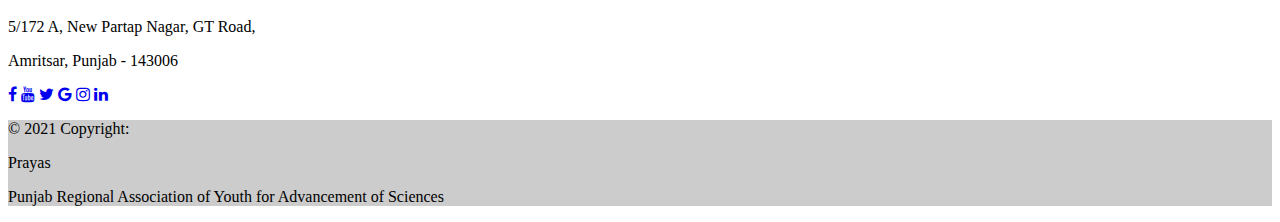
==== commit 98d51ccb: "NewChanges" ====
--- a/index.html
+++ b/index.html
@@ -106,7 +106,7 @@
 
     <section>
       <div class="container">
-        <div class="d-flex justify-content-between">
+        <div class="d-flex align-items-center" id="flex">
           <div>
             <div class="row justify-content-center">
               <img id="president" src="prayas_images\President.jpeg" alt="" />
@@ -221,17 +221,7 @@
           religion.
         </p>
       </div>
-      <div class="col">
-        <iframe
-          width="660"
-          height="415"
-          src="https://www.youtube.com/embed/JRkEW9ooiVI"
-          title="YouTube video player"
-          frameborder="0"
-          allow="accelerometer; autoplay; clipboard-write; encrypted-media; gyroscope; picture-in-picture"
-          allowfullscreen
-        ></iframe>
-      </div>
+
     </div>
   </div>
 </section>
@@ -240,7 +230,7 @@
 <!-- AIMS AND OBJECTIVES-->
 <section class = 'bg-light mt-5 mb-5 '>
     <div class="container">
-        <div class="row">
+        <div class="row  justify-content-between" id="grid">
             <div class="col">
                 <h2 class = "pb-2 border-bottom border-dark">Aims And Objectives</h2>
                 <div class="scroll-bg">
--- a/style.css
+++ b/style.css
@@ -1,4 +1,4 @@
-html{
+html {
   scroll-behavior: smooth;
 }
 
@@ -106,16 +106,38 @@
   color: #e74c3c;
 }
 
-.li-text{
+.li-text {
   font-size: 1.25rem;
   margin-right: 0.5rem;
 }
-li{
+li {
   font-size: 1.1rem;
 }
 
 @media only screen and (max-width: 500px) {
-li{
-  font-size: 2.0rem;
+  li {
+    font-size: 1.8rem;
+  }
+  .scroll-div {
+    width: 55%;
+  }
+  #news {
+    width: 80vw;
+  }
+  body {
+    overflow-x: hidden !important;
+  }
+  .container {
+    max-width: 100% !important;
+    overflow-x: hidden !important;
+  }
+  #grid {
+    display: grid;
+    grid-template-columns: 1fr;
+    justify-content: space-evenly;
+  }
+  #flex {
+    flex-flow: row wrap;
+    flex: 1;
+  }
 }
-}--- a/style.css
+++ b/style.css
@@ -1,4 +1,4 @@
-html{
+html {
   scroll-behavior: smooth;
 }
 
@@ -106,16 +106,38 @@
   color: #e74c3c;
 }
 
-.li-text{
+.li-text {
   font-size: 1.25rem;
   margin-right: 0.5rem;
 }
-li{
+li {
   font-size: 1.1rem;
 }
 
 @media only screen and (max-width: 500px) {
-li{
-  font-size: 2.0rem;
+  li {
+    font-size: 1.8rem;
+  }
+  .scroll-div {
+    width: 55%;
+  }
+  #news {
+    width: 80vw;
+  }
+  body {
+    overflow-x: hidden !important;
+  }
+  .container {
+    max-width: 100% !important;
+    overflow-x: hidden !important;
+  }
+  #grid {
+    display: grid;
+    grid-template-columns: 1fr;
+    justify-content: space-evenly;
+  }
+  #flex {
+    flex-flow: row wrap;
+    flex: 1;
+  }
 }
-}